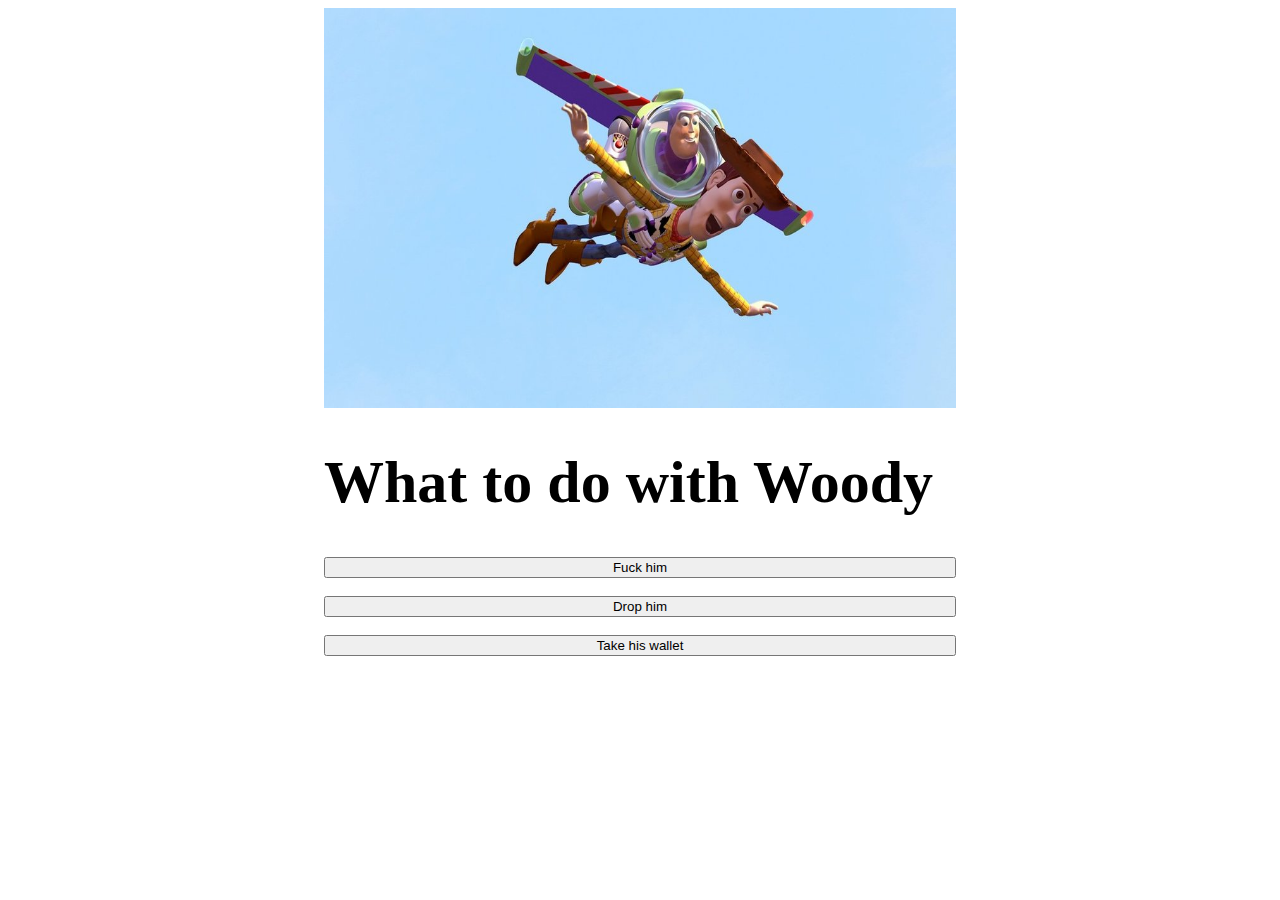
==== Main.html @ d651a6b4 "Prototype basicly done" ====
<!DOCTYPE html>
<html>
<head>
    <head>
        <title>KitChoisesMatter</title>
        <link rel = "stylesheet" href = "Style.css"/>

    </head>
</head>
<body>
    <script src="Script.js"></script>
    <img id="TestBilled" width="1000" height="400"src="TestBilled.jpg" class="CenterMaker">


    <h1 class="CenterMaker" style="font-size:60px;">What to do with Woody</h1>
    <button id="Choice1" class="CenterMaker" onclick="Choice1()"> Fuck him</button><br>
    <button id="Choice2" class="CenterMaker" onclick="Choice2()"> Drop him</button><br>
    <button id="Choice3" class="CenterMaker" onclick="Choice3()"> Take his wallet</button>



    <script>
        function ChangeImage(ButtonId,NewPicture){// Her har vi en funktion der fanger billedets id og ændrer det til et nyt når man har nok af upgraden
            var image = document.getElementById(ButtonId);//Her fanger vi det billed vi starter med
            image.src = NewPicture;// Her ændrer vi billedet til det nye
        }

        
    </script>


</body>
</html>
---- Style.css ----
.CenterMaker{
    display: block;
    margin-left: auto;
    margin-right: auto;
    width: 50%;
}
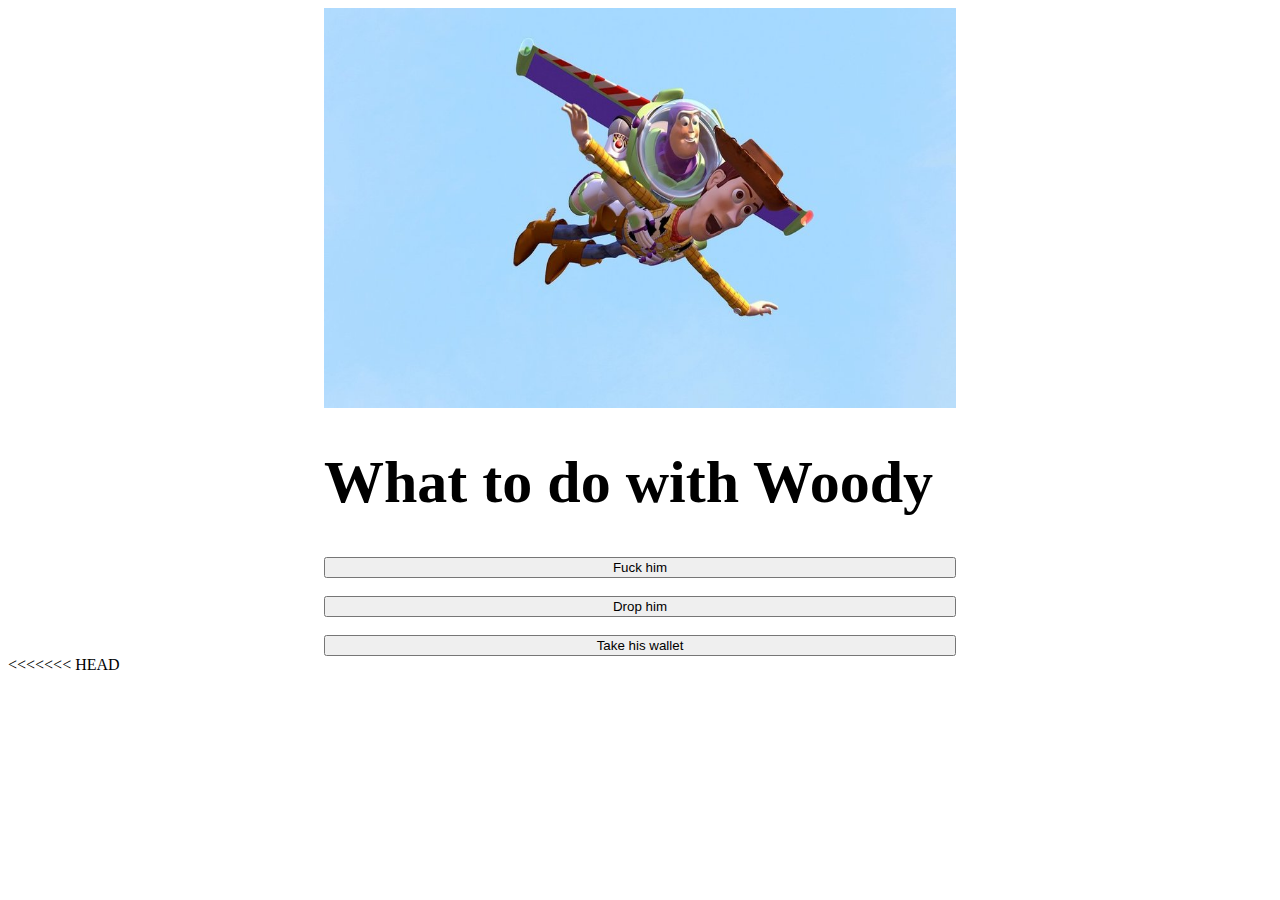
==== commit b03f8a07: "BLaasa" ====
--- a/Main.html
+++ b/Main.html
@@ -13,20 +13,21 @@
 
 
     <h1 class="CenterMaker" style="font-size:60px;">What to do with Woody</h1>
-    <button id="Choice1" class="CenterMaker" onclick="Choice1()"> Fuck him</button><br>
-    <button id="Choice2" class="CenterMaker" onclick="Choice2()"> Drop him</button><br>
-    <button id="Choice3" class="CenterMaker" onclick="Choice3()"> Take his wallet</button>
+    <button class="CenterMaker" onclick="Choice1()"> Fuck him</button><br>
+    <button class="CenterMaker" onclick="Choice2()"> Drop him</button><br>
+    <button class="CenterMaker" onclick="Choice3()"> Take his wallet</button>
 
 
 
+<<<<<<< HEAD
     <script>
         function ChangeImage(ButtonId,NewPicture){// Her har vi en funktion der fanger billedets id og ændrer det til et nyt når man har nok af upgraden
             var image = document.getElementById(ButtonId);//Her fanger vi det billed vi starter med
             image.src = NewPicture;// Her ændrer vi billedet til det nye
-        }
+        } 
+=======
+>>>>>>> parent of d651a6b (Prototype basicly done)
 
-        
-    </script>
 
 
 </body>
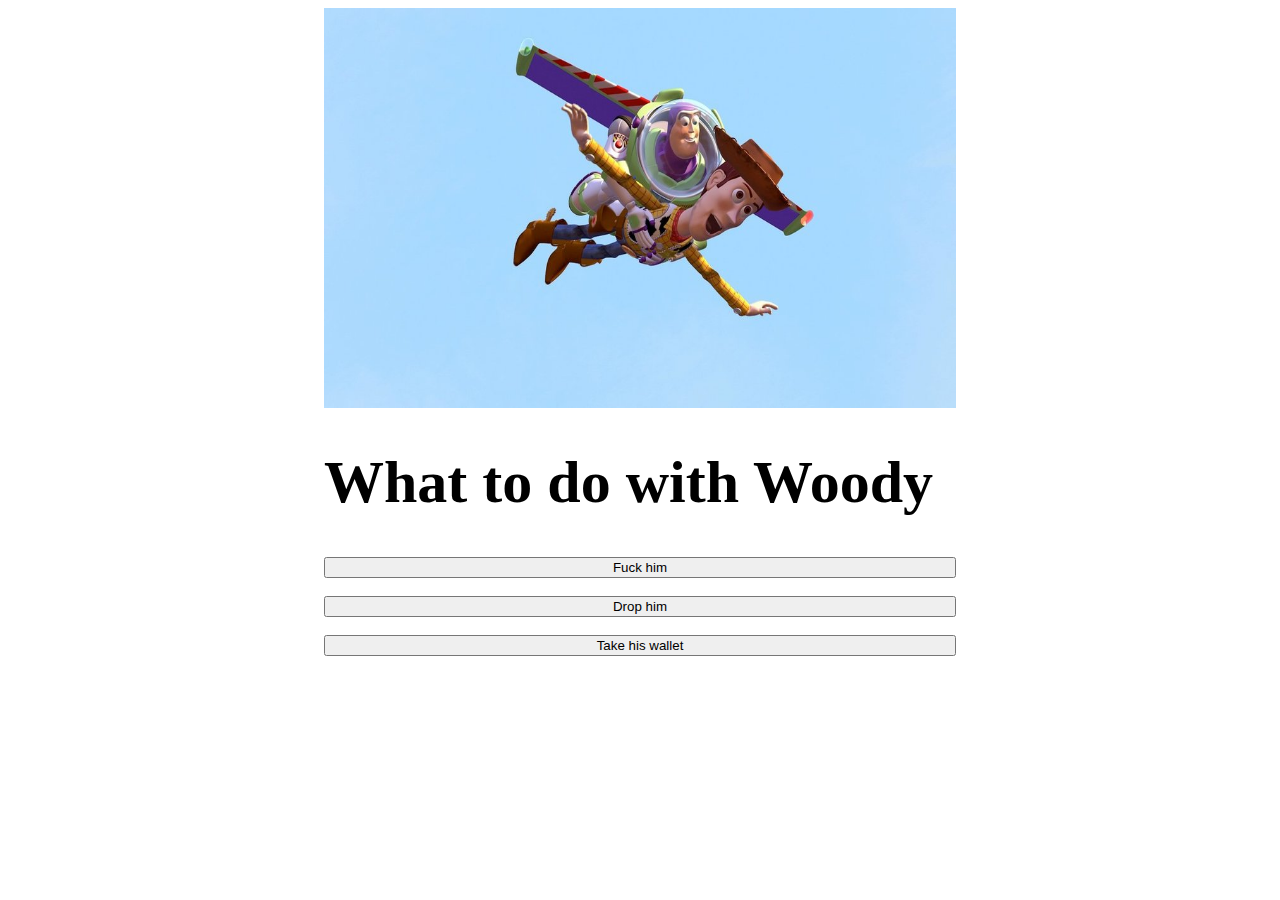
==== commit e02f3a3a: "BLaasa" ====
--- a/Main.html
+++ b/Main.html
@@ -19,15 +19,13 @@
 
 
 
-<<<<<<< HEAD
     <script>
         function ChangeImage(ButtonId,NewPicture){// Her har vi en funktion der fanger billedets id og ændrer det til et nyt når man har nok af upgraden
             var image = document.getElementById(ButtonId);//Her fanger vi det billed vi starter med
             image.src = NewPicture;// Her ændrer vi billedet til det nye
         } 
-=======
->>>>>>> parent of d651a6b (Prototype basicly done)
 
+        </script>
 
 
 </body>
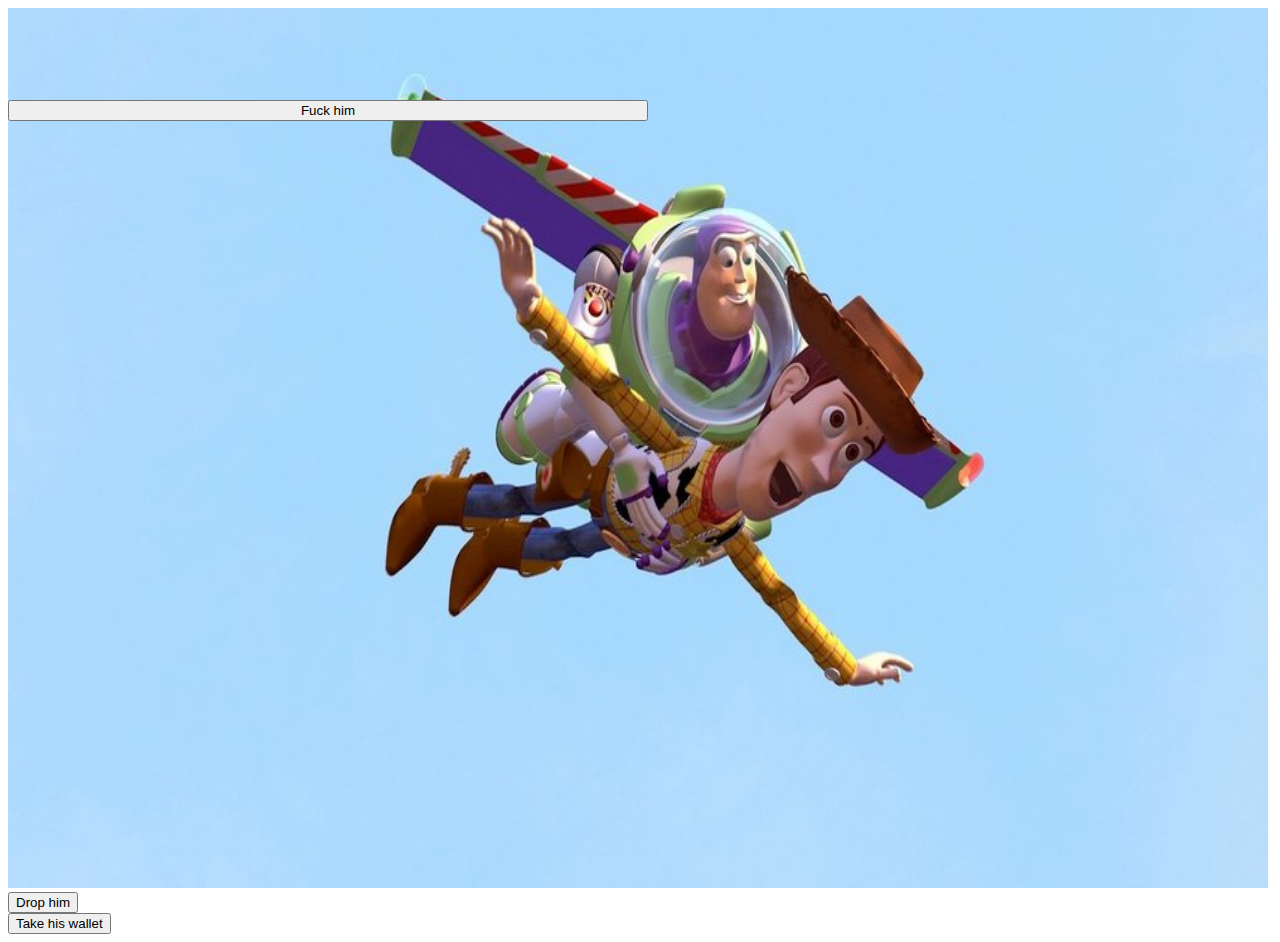
==== commit e6e21c90: "Billed placement fix" ====
--- a/Main.html
+++ b/Main.html
@@ -5,17 +5,18 @@
         <title>KitChoisesMatter</title>
         <link rel = "stylesheet" href = "Style.css"/>
 
+
     </head>
 </head>
 <body>
     <script src="Script.js"></script>
-    <img id="TestBilled" width="1000" height="400"src="TestBilled.jpg" class="CenterMaker">
+    
+    <img id="TestBilled" height="500" width="1000" src="TestBilled.jpg" class="CenterMaker">
 
 
-    <h1 class="CenterMaker" style="font-size:60px;">What to do with Woody</h1>
-    <button class="CenterMaker" onclick="Choice1()"> Fuck him</button><br>
-    <button class="CenterMaker" onclick="Choice2()"> Drop him</button><br>
-    <button class="CenterMaker" onclick="Choice3()"> Take his wallet</button>
+    <button id="Button1" class="CenterMakerChoice1" onclick="Choice1()"> Fuck him</button><br>
+    <button id="Button2" class="CenterMakerChoice2" onclick="Choice2()"> Drop him</button><br>
+    <button id="Button3" class="CenterMakerChoice3" onclick="Choice3()"> Take his wallet</button>
 
 
 
@@ -24,6 +25,9 @@
             var image = document.getElementById(ButtonId);//Her fanger vi det billed vi starter med
             image.src = NewPicture;// Her ændrer vi billedet til det nye
         } 
+        canvas = document.getElementById("TestBilled")
+        canvas.width = window.innerWidth-20;
+        canvas.height = window.innerHeight-20;
 
         </script>
 
--- a/Style.css
+++ b/Style.css
@@ -1,6 +1,12 @@
-.CenterMaker{
+
+.CenterMakerChoice1{
+    position: fixed;
+        top: 100px;
+
     display: block;
     margin-left: auto;
     margin-right: auto;
     width: 50%;
-}+}
+
+
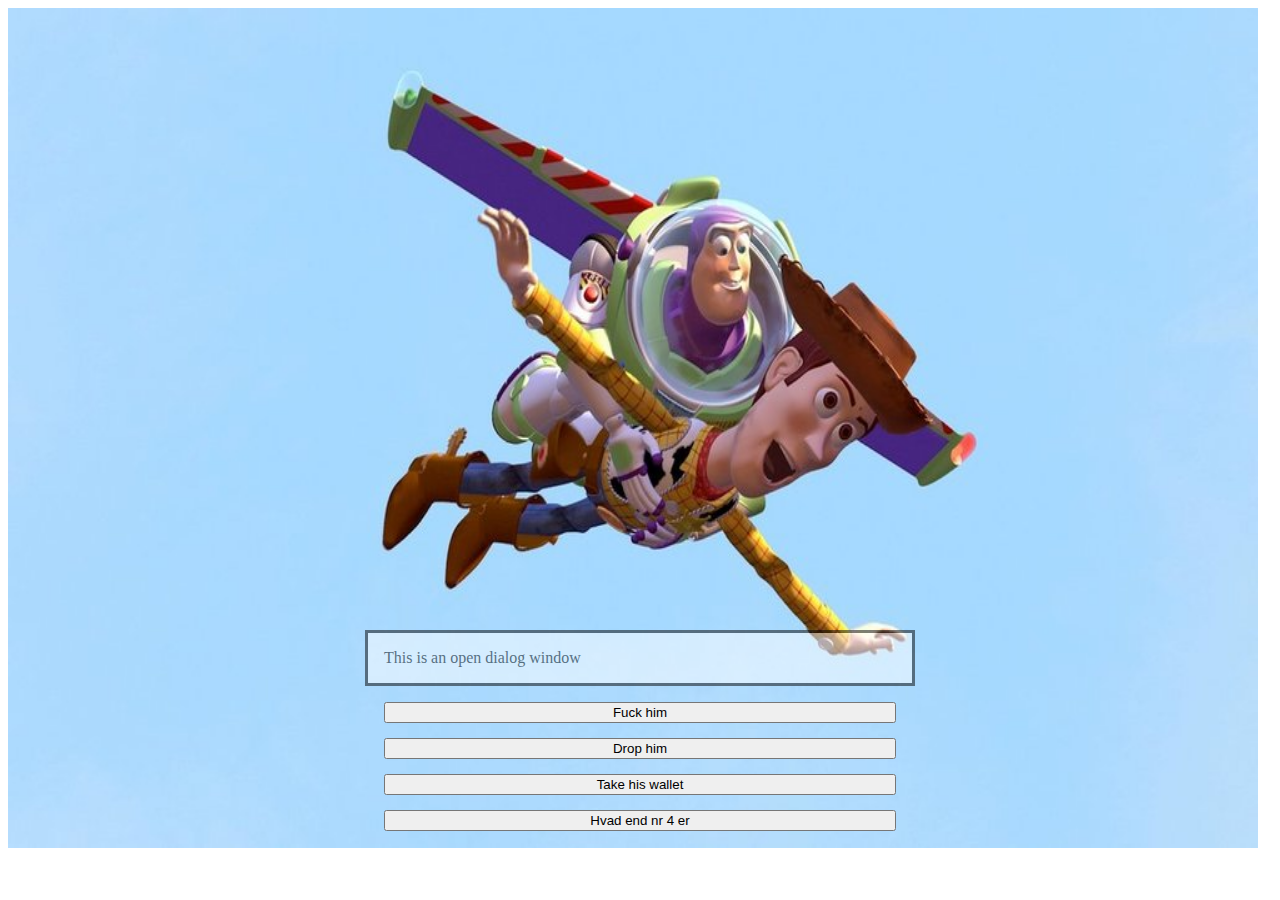
==== commit 9976c564: "IDk blabla" ====
--- a/Main.html
+++ b/Main.html
@@ -11,12 +11,13 @@
 <body>
     <script src="Script.js"></script>
     
-    <img id="TestBilled" height="500" width="1000" src="TestBilled.jpg" class="CenterMaker">
+    <img id="TestBilled"src="TestBilled.jpg" class="CenterMaker">
 
-
-    <button id="Button1" class="CenterMakerChoice1" onclick="Choice1()"> Fuck him</button><br>
-    <button id="Button2" class="CenterMakerChoice2" onclick="Choice2()"> Drop him</button><br>
+    <dialog id="DialogBoks" open>This is an open dialog window</dialog> 
+    <button id="Button1" class="CenterMakerChoice1" onclick="Choice1()"> Fuck him</button>
+    <button id="Button2" class="CenterMakerChoice2" onclick="Choice2()"> Drop him</button>
     <button id="Button3" class="CenterMakerChoice3" onclick="Choice3()"> Take his wallet</button>
+    <button id="Button4" class="CenterMakerChoice4" onclick="Choice3()"> Hvad end nr 4 er</button>
 
 
 
@@ -26,8 +27,8 @@
             image.src = NewPicture;// Her ændrer vi billedet til det nye
         } 
         canvas = document.getElementById("TestBilled")
-        canvas.width = window.innerWidth-20;
-        canvas.height = window.innerHeight-20;
+        canvas.width = window.innerWidth-30;
+        canvas.height = window.innerHeight-60;
 
         </script>
 
--- a/Style.css
+++ b/Style.css
@@ -1,12 +1,41 @@
 
 .CenterMakerChoice1{
     position: fixed;
-        top: 100px;
+        top: 78%;
+        left: 30%;
 
-    display: block;
-    margin-left: auto;
-    margin-right: auto;
-    width: 50%;
+    width: 40%;
 }
 
+.CenterMakerChoice2{
+    position: fixed;
+        top: 82%;
+        left: 30%;
 
+
+    width: 40%;
+}
+
+.CenterMakerChoice3{
+    position: fixed;
+        top: 86%;
+        left: 30%;
+
+    width: 40%;
+}
+
+.CenterMakerChoice4{
+    position: fixed;
+        top: 90%;
+        left: 30%;
+
+    width: 40%;
+}
+
+#DialogBoks{
+    position: fixed;
+        top: 70%;
+
+    opacity: 50%;
+    width: 40%;
+}
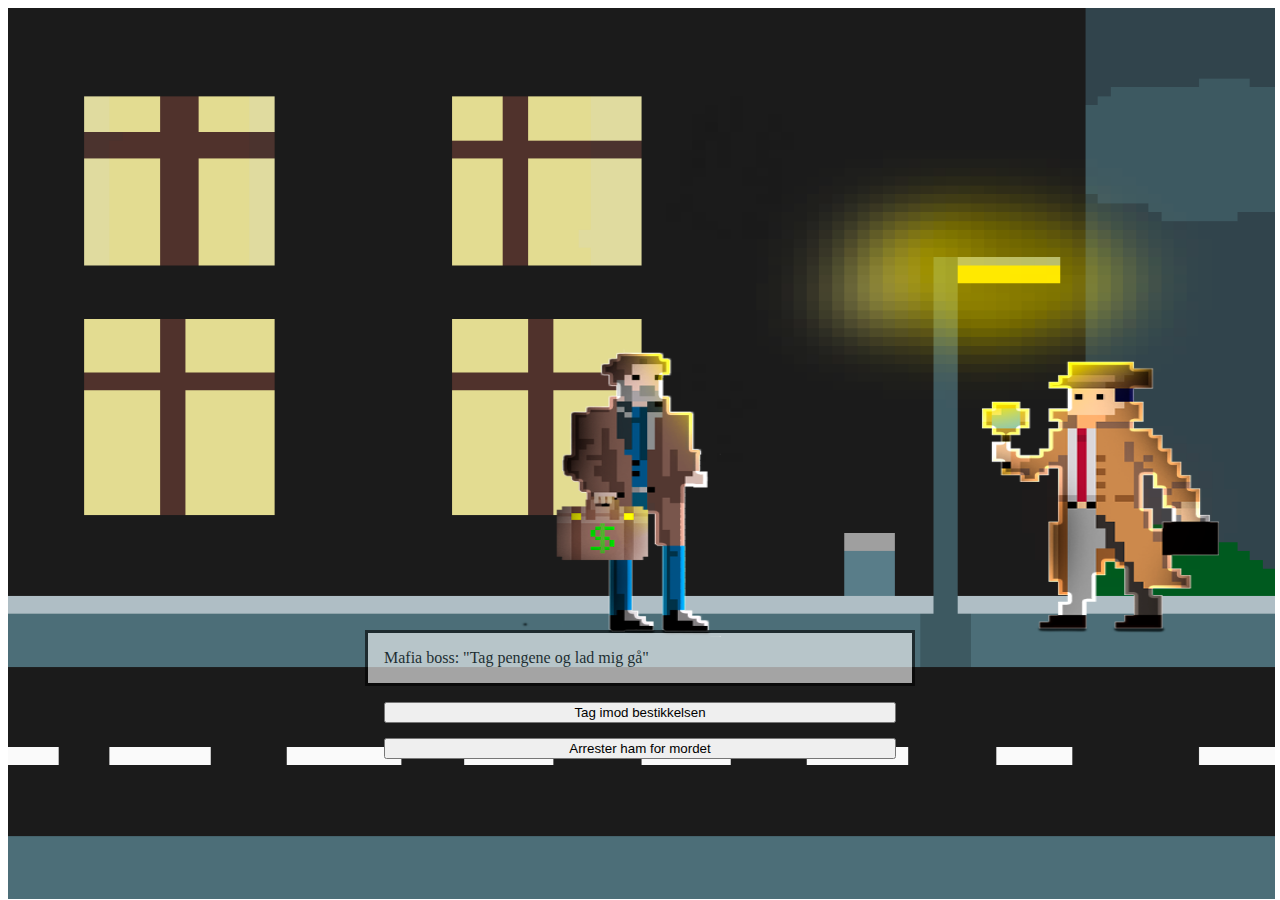
==== commit 58de5677: "Chcanges background" ====
--- a/Main.html
+++ b/Main.html
@@ -11,13 +11,12 @@
 <body>
     <script src="Script.js"></script>
     
-    <img id="TestBilled"src="TestBilled.jpg" class="CenterMaker">
+    <img id="OpeningScene"src="OpeningScene.jpg" class="CenterMaker">
 
-    <dialog id="DialogBoks" open>This is an open dialog window</dialog> 
-    <button id="Button1" class="CenterMakerChoice1" onclick="Choice1()"> Fuck him</button>
-    <button id="Button2" class="CenterMakerChoice2" onclick="Choice2()"> Drop him</button>
-    <button id="Button3" class="CenterMakerChoice3" onclick="Choice3()"> Take his wallet</button>
-    <button id="Button4" class="CenterMakerChoice4" onclick="Choice3()"> Hvad end nr 4 er</button>
+    <dialog id="DialogBoks" open>Mafia boss: "Tag pengene og lad mig gå"</dialog> 
+    <button id="Button1" class="CenterMakerChoice1" onclick="Choice1()"> Tag imod bestikkelsen</button>
+    <button id="Button2" class="CenterMakerChoice2" onclick="Choice2()"> Arrester ham for mordet </button>
+
 
 
 
--- a/Style.css
+++ b/Style.css
@@ -1,3 +1,9 @@
+#OpeningScene{
+    position: fixed;
+    width: 99%;
+    height: 99%;
+}
+
 
 .CenterMakerChoice1{
     position: fixed;
@@ -16,26 +22,10 @@
     width: 40%;
 }
 
-.CenterMakerChoice3{
-    position: fixed;
-        top: 86%;
-        left: 30%;
-
-    width: 40%;
-}
-
-.CenterMakerChoice4{
-    position: fixed;
-        top: 90%;
-        left: 30%;
-
-    width: 40%;
-}
-
 #DialogBoks{
     position: fixed;
         top: 70%;
 
-    opacity: 50%;
+    opacity: 60%;
     width: 40%;
 }
